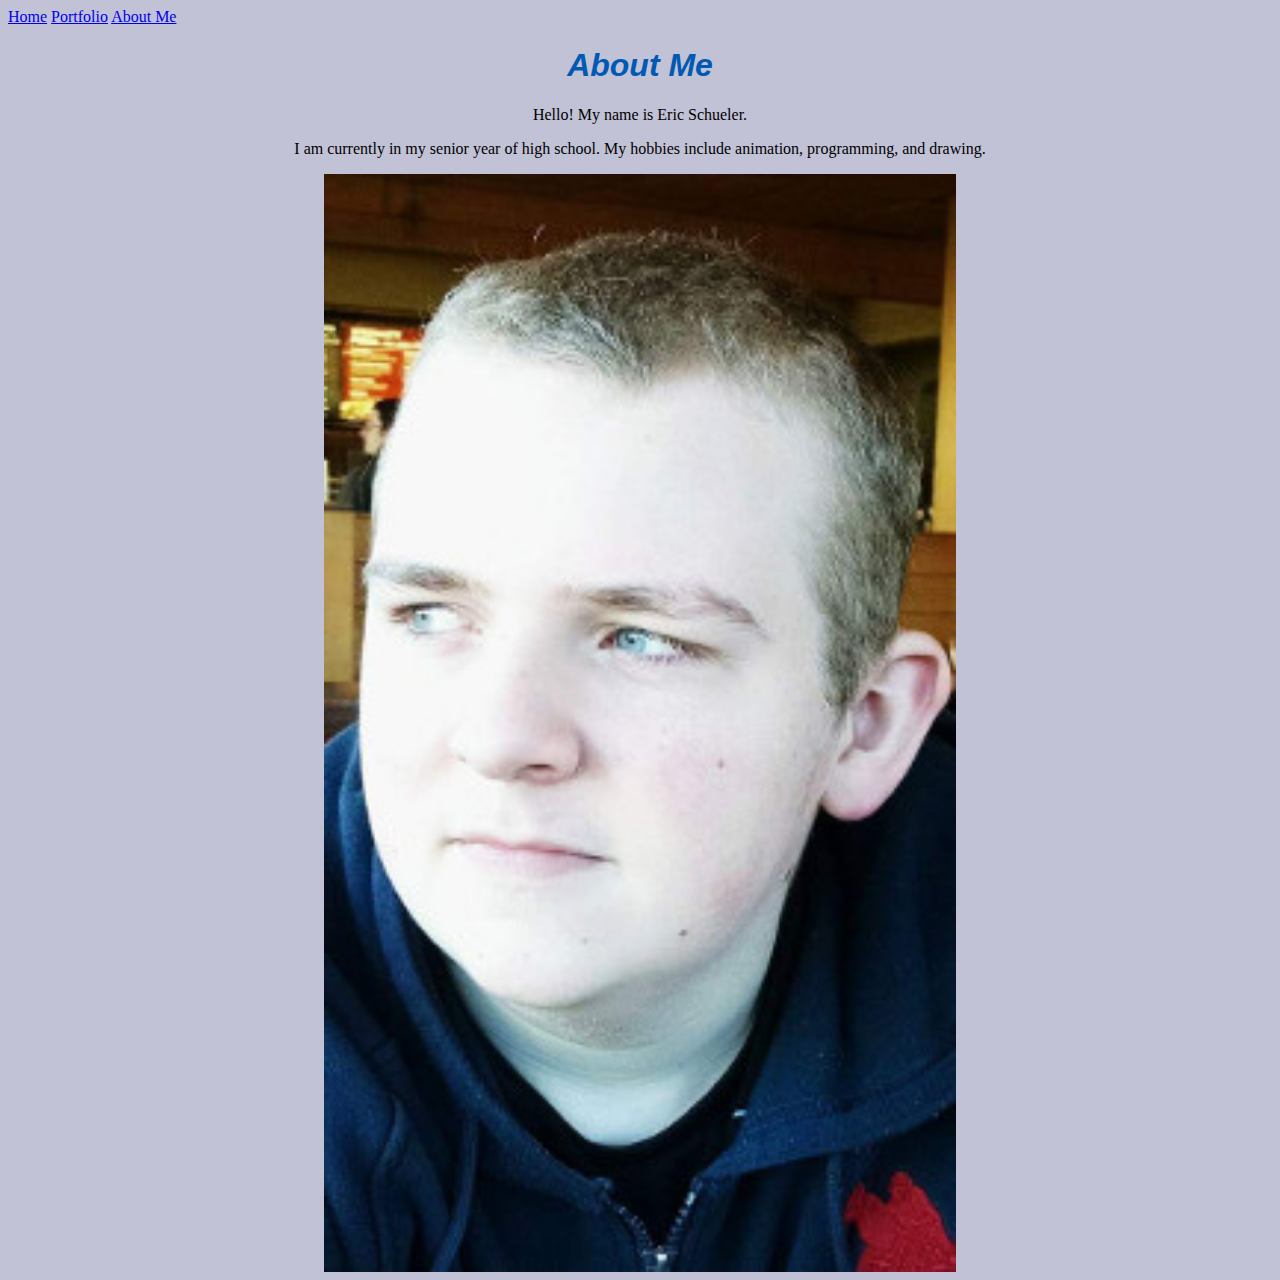
==== aboutme.html @ 09eb1424 "Add files via upload" ====
<!doctype html>

<html lang="en">
 
	  <head>
	      <link rel="stylesheet" type="text/css" href="Styles.css">
         <meta charset="utf-8">
         <title>About Me</title>
	  </head>
	    
	    <body>
    <a href="index.html">Home</a>
    <a href="portfolio.html">Portfolio</a>
    <a href="aboutme.html">About Me</a>
    <h1>About Me</h1>
    <p> Hello! My name is Eric Schueler. </p>
    <p> I am currently in my senior year of high school. My hobbies include animation, programming, and 
    drawing.</p>
    <img src="images/my_picture.jpg">
	    </body>
	   
	   </html>
---- Styles.css ----
body {
    background-color: #c2c2d6;
  }
 h1   {
    text-align: center;
    color: #0059b3;
    font-family: arial;
    font-style: italic;
 }
 p  {
     text-align: center;
 }
 img {
    display: block;
    margin-left: auto;
    margin-right: auto;
    width: 50%;
 }
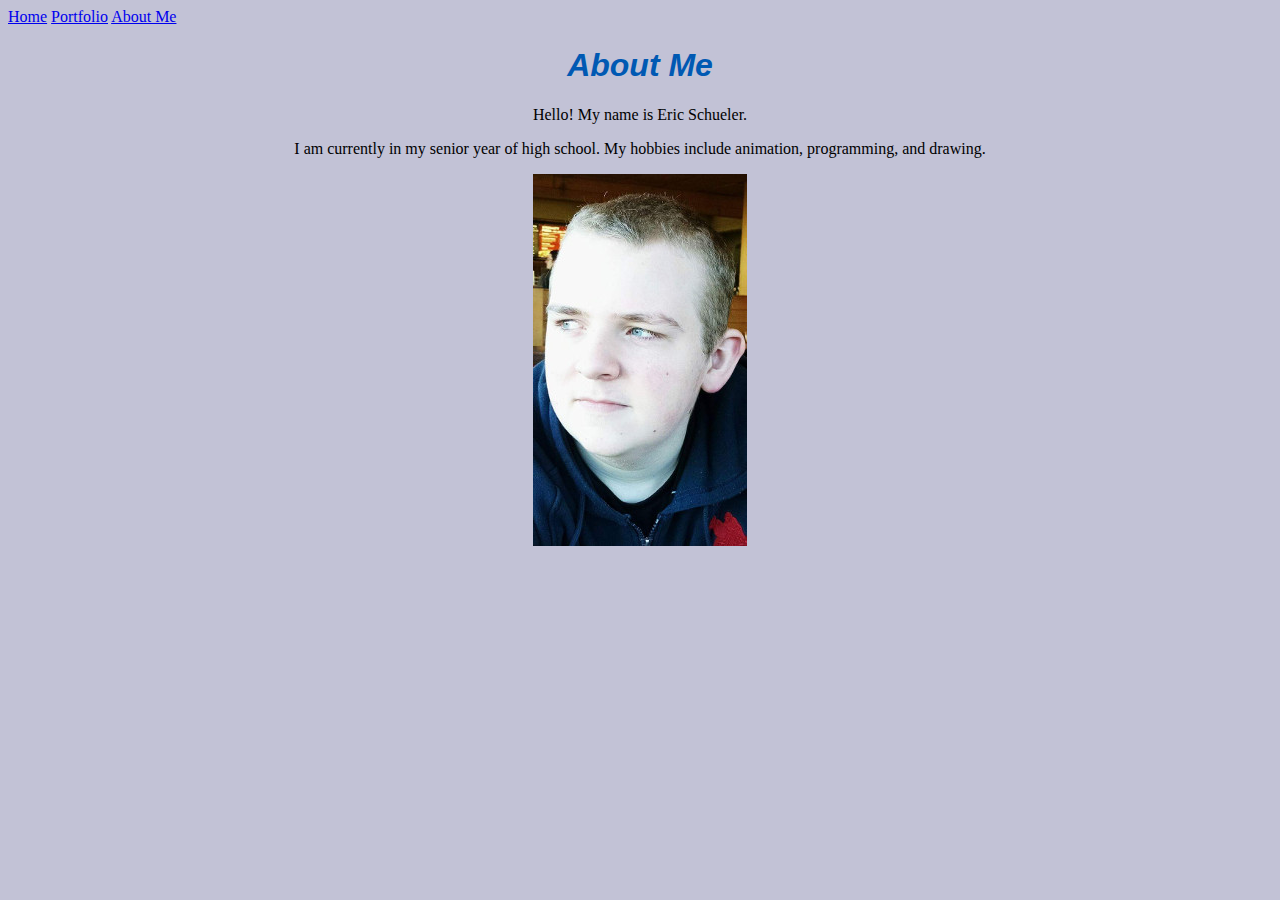
==== commit 62f4e1b7: "Add files via upload" ====
--- a/aboutme.html
+++ b/aboutme.html
@@ -16,7 +16,7 @@
     <p> Hello! My name is Eric Schueler. </p>
     <p> I am currently in my senior year of high school. My hobbies include animation, programming, and 
     drawing.</p>
-    <img src="images/my_picture.jpg">
+    <img src="images/my_picture.jpg" style="width:214px;height:372px;" class="center">
 	    </body>
 	   
 	   </html>--- a/Styles.css
+++ b/Styles.css
@@ -10,7 +10,7 @@
  p  {
      text-align: center;
  }
- img {
+ .center {
     display: block;
     margin-left: auto;
     margin-right: auto;
